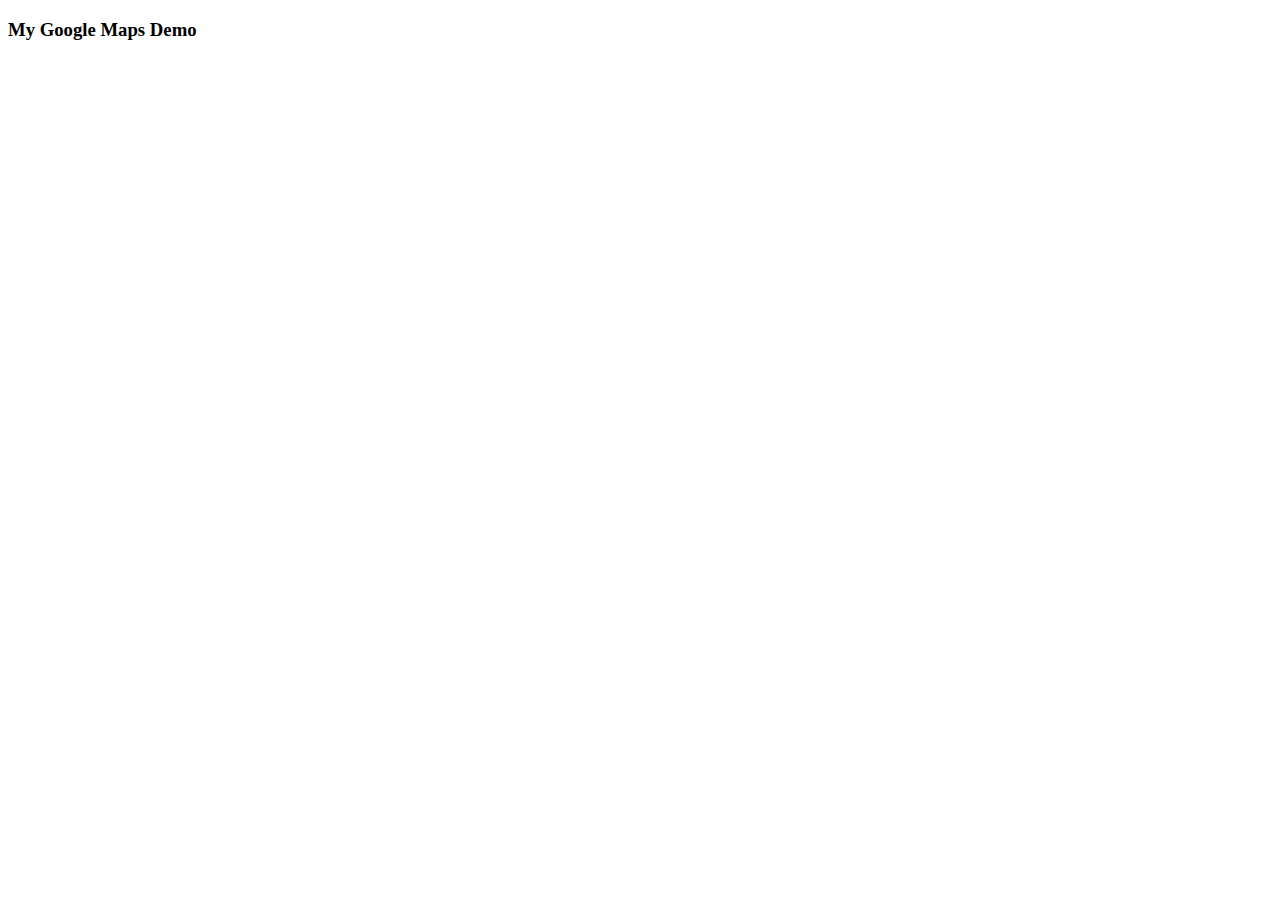
==== test/test.html @ 2cc6acb8 "created test stuff" ====
<!DOCTYPE html>
<html>
  <head>
    <style>
      /* Set the size of the div element that contains the map */
      #map {
        height: 400px;  /* The height is 400 pixels */
        width: 100%;  /* The width is the width of the web page */
       }
    </style>
  </head>
  <body>
    <h3>My Google Maps Demo</h3>
    <!--The div element for the map -->
    <div id="map"></div>
    <script>
// Initialize and add the map
function initMap() {
  // The location of Uluru
  var uluru = {lat: -25.344, lng: 131.036};
  // The map, centered at Uluru
  var map = new google.maps.Map(
      document.getElementById('map'), {zoom: 4, center: uluru});
  // The marker, positioned at Uluru
  var marker = new google.maps.Marker({position: uluru, map: map});
}
    </script>
    <script async defer
    src="https://maps.googleapis.com/maps/api/js?key=AIzaSyAVVVJuN6J7vbVsMlJP5IBU_mGZXWXVUuQ&callback=initMap">
    </script>
  </body>
</html>
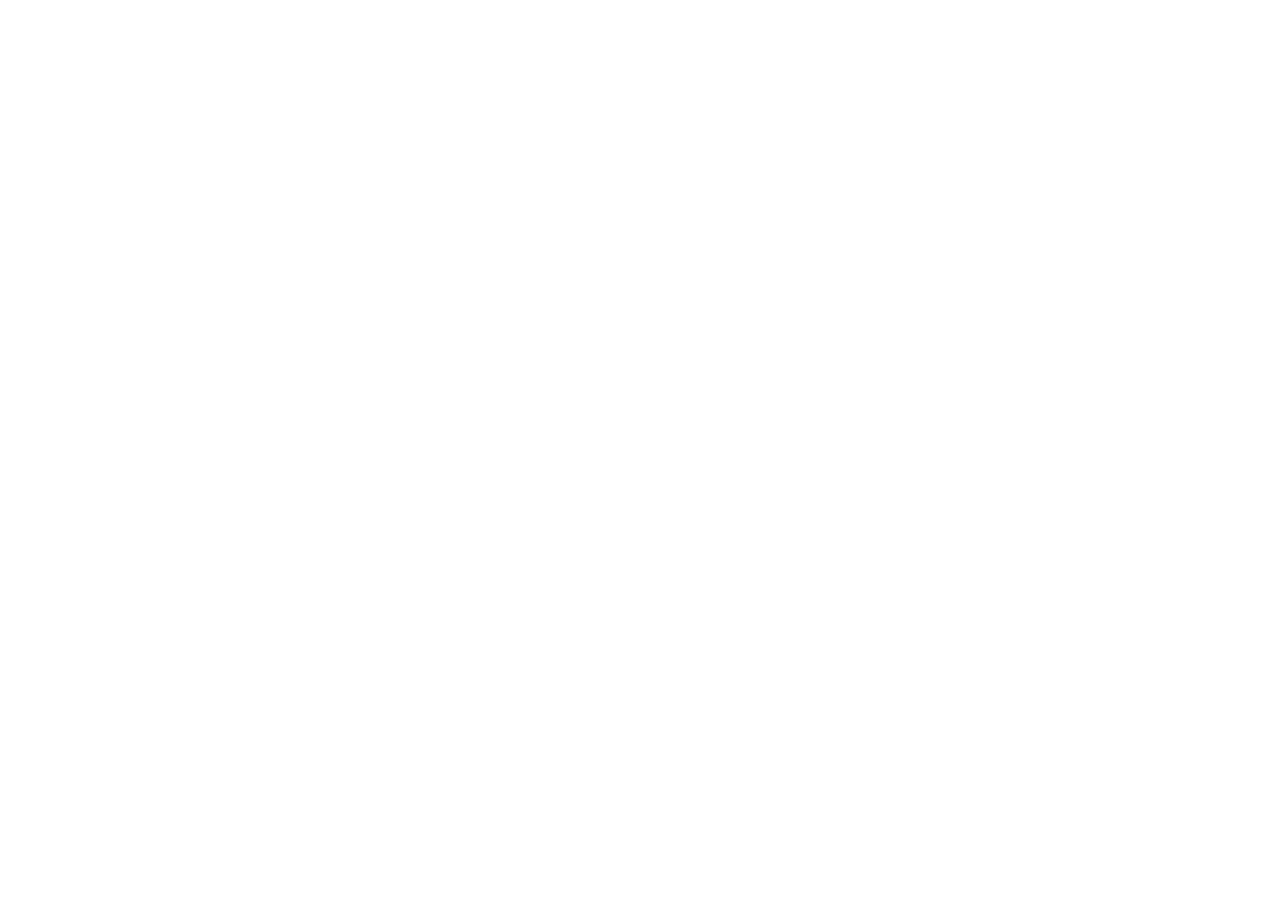
==== commit 7130e0c8: "added pins and open box" ====
--- a/test/test.html
+++ b/test/test.html
@@ -1,32 +1,108 @@
 <!DOCTYPE html>
 <html>
-  <head>
+
+<head>
+    <meta name="viewport" content="initial-scale=1.0, user-scalable=no">
+    <meta charset="utf-8">
+    <title>Info Windows</title>
     <style>
-      /* Set the size of the div element that contains the map */
-      #map {
-        height: 400px;  /* The height is 400 pixels */
-        width: 100%;  /* The width is the width of the web page */
-       }
+        /* Always set the map height explicitly to define the size of the div
+       * element that contains the map. */
+        #map {
+            height: 100%;
+        }
+
+        /* Optional: Makes the sample page fill the window. */
+        html,
+        body {
+            height: 100%;
+            margin: 0;
+            padding: 0;
+        }
     </style>
-  </head>
-  <body>
-    <h3>My Google Maps Demo</h3>
-    <!--The div element for the map -->
+</head>
+
+<body>
     <div id="map"></div>
     <script>
-// Initialize and add the map
-function initMap() {
-  // The location of Uluru
-  var uluru = {lat: -25.344, lng: 131.036};
-  // The map, centered at Uluru
-  var map = new google.maps.Map(
-      document.getElementById('map'), {zoom: 4, center: uluru});
-  // The marker, positioned at Uluru
-  var marker = new google.maps.Marker({position: uluru, map: map});
-}
+
+        // This example displays a marker at the center of Australia.
+        // When the user clicks the marker, an info window opens.
+
+        var map, infoWindow;
+        function initMap() {
+            map = new google.maps.Map(document.getElementById('map'), {
+                center: { lat: -34.397, lng: 150.644 },
+                zoom: 6
+            });
+            infoWindow = new google.maps.InfoWindow;
+
+            // Try HTML5 geolocation.
+            if (navigator.geolocation) {
+                navigator.geolocation.getCurrentPosition(function (position) {
+                    var pos = {
+                        lat: position.coords.latitude,
+                        lng: position.coords.longitude
+                    };
+                    myLocation = pos;
+
+                    // infoWindow.setPosition(pos);
+                    // infoWindow.setContent('Location found.');
+                    // infoWindow.open(map);
+                    // map.setCenter(pos);
+
+                    // var marker = new google.maps.Marker({
+                    //     position: pos,
+                    //     map: map,
+                    //     title: 'Im here!'
+                    // });
+
+                    var contentString = '<div id="content">' +
+                        '<div id="siteNotice">' +
+                        '</div>' +
+                        '<h1 id="firstHeading" class="firstHeading">Sam</h1>' +
+                        '<div id="bodyContent">' +
+                        '<p><b>To LAX</b>, I need a ride!!!!!.</p>' +
+                        '</div>' +
+                        '</div>';
+
+                    var infowindow = new google.maps.InfoWindow({
+                        content: contentString
+                    });
+
+                    var marker = new google.maps.Marker({
+                        position: pos,
+                        map: map,
+                        title: 'Sam'
+                    });
+                    marker.addListener('click', function () {
+                        infowindow.open(map, marker);
+                    });
+
+
+                    map.setCenter(pos);
+                }, function () {
+                    handleLocationError(true, infoWindow, map.getCenter());
+                });
+            } else {
+                // Browser doesn't support Geolocation
+                handleLocationError(false, infoWindow, map.getCenter());
+            }
+
+
+            function handleLocationError(browserHasGeolocation, infoWindow, pos) {
+                infoWindow.setPosition(pos);
+                infoWindow.setContent(browserHasGeolocation ?
+                    'Error: The Geolocation service failed.' :
+                    'Error: Your browser doesn\'t support geolocation.');
+                infoWindow.open(map);
+            }
+
+
+        }
     </script>
-    <script async defer
-    src="https://maps.googleapis.com/maps/api/js?key=AIzaSyAVVVJuN6J7vbVsMlJP5IBU_mGZXWXVUuQ&callback=initMap">
+    <script async defer src="https://maps.googleapis.com/maps/api/js?key=AIzaSyAVVVJuN6J7vbVsMlJP5IBU_mGZXWXVUuQ&callback=initMap">
     </script>
-  </body>
+</body>
+
 </html>